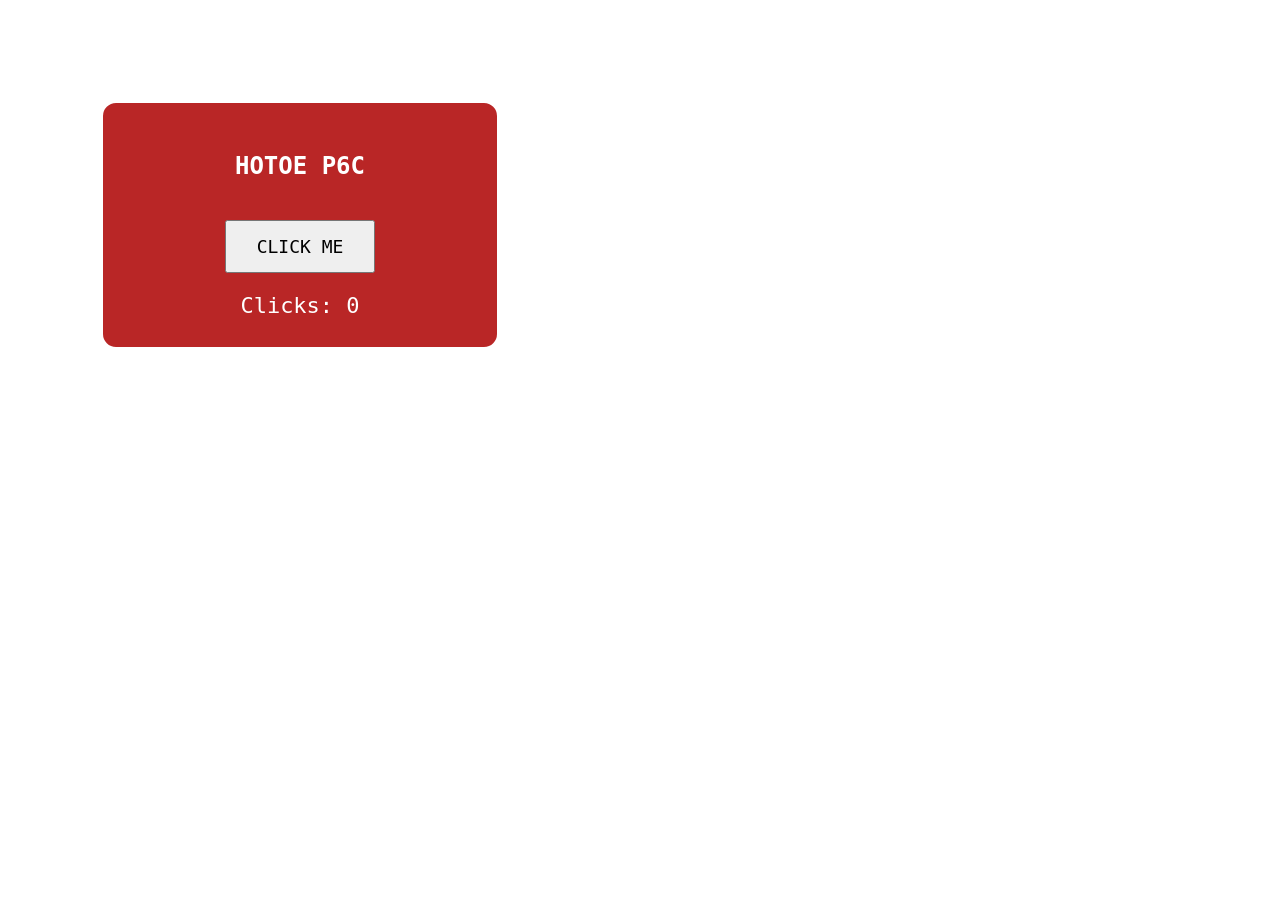
==== prototypes/06d-dynamic-regions/index.html @ 26a4b233 "Prototype 06D1: add JavaScript to native region messaging" ====
<!DOCTYPE html>
<html>
<head>
<meta charset="UTF-8">

<style>
* {
    box-sizing: border-box;
}

html,
body {
    margin: 0;
    width: 100%;
    height: 100%;
    background: transparent;
    overflow: hidden;
}

#sir {
    position: absolute;

    left: 100px;
    top: 100px;

    width: 400px;
    height: 250px;

    background: rgba(180, 20, 20, 0.92);

    border: 3px solid white;
    border-radius: 16px;

    color: white;

    font-family: Consolas, monospace;

    display: flex;
    flex-direction: column;

    align-items: center;
    justify-content: center;

    gap: 20px;
}

button {
    padding: 14px 30px;

    font-family: inherit;
    font-size: 18px;

    cursor: pointer;
}

#counter {
    font-size: 22px;
}
</style>
</head>

<body>

<div id="sir">

    <h2>HOTOE P6C</h2>

    <button id="button">
        CLICK ME
    </button>

    <div id="counter">
        Clicks: 0
    </div>

</div>

<script>
let count = 0;

const button =
    document.getElementById("button");

const counter =
    document.getElementById("counter");

button.addEventListener("click", () => {

    count++;

    counter.textContent =
        `Clicks: ${count}`;

    button.textContent =
        "WEBVIEW RECEIVED CLICK";
});
window.addEventListener("DOMContentLoaded", () => {

    const testRegion = {
        type: "interactive-region",
        x: 100,
        y: 100,
        width: 400,
        height: 250
    };

    console.log("D1 sending region:", testRegion);

    window.chrome.webview.postMessage(testRegion);
});
</script>

</body>
</html>
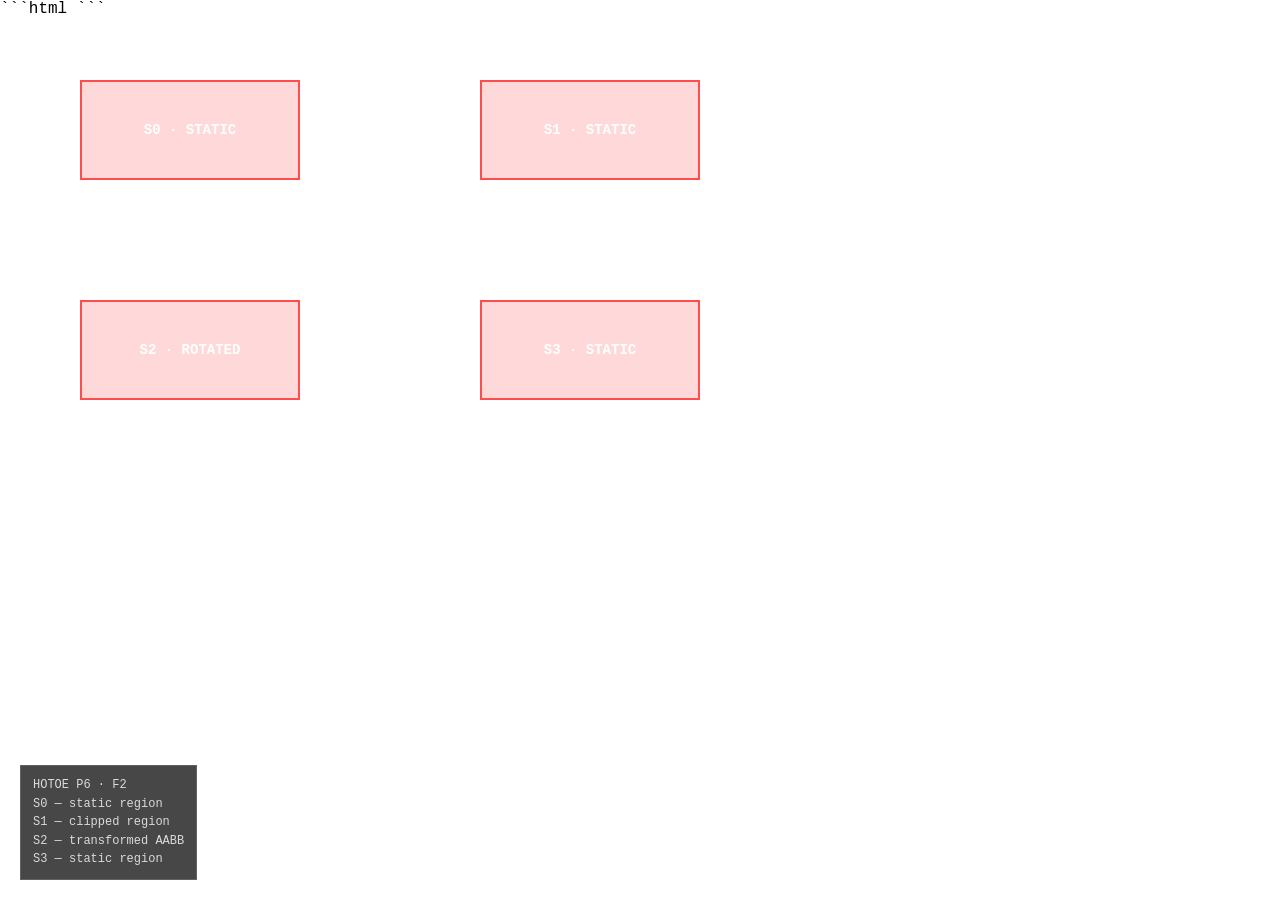
==== commit f6dac607: "Merge 24b02aec195703a90908e485f8eba5fe5548202b into 8e0611c7db1f53d361d02a4a4507cc0bd12f6c87" ====
--- a/prototypes/06d-dynamic-regions/index.html
+++ b/prototypes/06d-dynamic-regions/index.html
@@ -1,114 +1,354 @@
+```html
 <!DOCTYPE html>
-<html>
+<html lang="en">
 <head>
 <meta charset="UTF-8">
+<meta name="viewport" content="width=device-width, initial-scale=1">
+<title>Hotoe P6 — F2 Dynamic Interaction Topology</title>
 
 <style>
-* {
-    box-sizing: border-box;
-}
-
-html,
-body {
-    margin: 0;
-    width: 100%;
-    height: 100%;
-    background: transparent;
-    overflow: hidden;
-}
-
-#sir {
-    position: absolute;
-
-    left: 100px;
-    top: 100px;
-
-    width: 400px;
-    height: 250px;
-
-    background: rgba(180, 20, 20, 0.92);
-
-    border: 3px solid white;
-    border-radius: 16px;
-
-    color: white;
-
-    font-family: Consolas, monospace;
-
-    display: flex;
-    flex-direction: column;
-
-    align-items: center;
-    justify-content: center;
-
-    gap: 20px;
-}
-
-button {
-    padding: 14px 30px;
-
-    font-family: inherit;
-    font-size: 18px;
-
-    cursor: pointer;
-}
-
-#counter {
-    font-size: 22px;
-}
+    * {
+        box-sizing: border-box;
+    }
+
+    html,
+    body {
+        width: 100%;
+        height: 100%;
+        margin: 0;
+        overflow: hidden;
+        background: transparent;
+        font-family: Consolas, "Courier New", monospace;
+    }
+
+    /* ---------------------------------------------------------
+       Test regions
+       --------------------------------------------------------- */
+
+    .sir {
+        position: absolute;
+
+        display: flex;
+        align-items: center;
+        justify-content: center;
+
+        width: 220px;
+        height: 100px;
+
+        color: #fff;
+        font-size: 14px;
+        font-weight: 600;
+
+        background: rgba(255, 45, 45, 0.18);
+        border: 2px solid rgba(255, 70, 70, 0.95);
+
+        user-select: none;
+    }
+
+    .label {
+        pointer-events: none;
+    }
+
+    /* top-left: ordinary rectangle */
+    #s0 {
+        left: 80px;
+        top: 80px;
+    }
+
+    /* top-right: clipping test */
+    
+
+    #s1{
+    left:480px;
+    top:80px;
+}
+
+    /* bottom-left: transformed element */
+    #s2{
+    left:80px;
+    top:300px;
+}
+
+    /* bottom-right: ordinary rectangle */
+    #s3 {
+        left: 480px;
+        top: 300px;
+    }
+
+    /* ---------------------------------------------------------
+       Debug overlay
+       --------------------------------------------------------- */
+
+    #debug {
+        position: absolute;
+        left: 20px;
+        bottom: 20px;
+
+        padding: 10px 12px;
+
+        color: rgba(255,255,255,.8);
+        background: rgba(0,0,0,.72);
+        border: 1px solid rgba(255,255,255,.15);
+
+        font-size: 12px;
+        line-height: 1.55;
+
+        pointer-events: none;
+        user-select: none;
+    }
 </style>
 </head>
 
 <body>
 
-<div id="sir">
-
-    <h2>HOTOE P6C</h2>
-
-    <button id="button">
-        CLICK ME
-    </button>
-
-    <div id="counter">
-        Clicks: 0
+    <!--
+        F1 intentionally tests simple browser → native region reporting.
+
+        S0 : normal rectangle
+        S1 : clipped rectangle
+        S2 : transformed element (AABB only for F1)
+        S3 : normal rectangle
+    -->
+
+    <div id="s0" class="sir">
+        <span class="label">S0 · STATIC</span>
     </div>
 
+    <div id="s1" class="sir">
+    <span class="label">S1 · STATIC</span>
 </div>
 
+    <div id="s2" class="sir">
+        <span class="label">S2 · ROTATED</span>
+    </div>
+
+    <div id="s3" class="sir">
+        <span class="label">S3 · STATIC</span>
+    </div>
+
+    <div id="debug">
+        HOTOE P6 · F2<br>
+        S0 — static region<br>
+        S1 — clipped region<br>
+        S2 — transformed AABB<br>
+        S3 — static region
+    </div>
+
+
 <script>
-let count = 0;
-
-const button =
-    document.getElementById("button");
-
-const counter =
-    document.getElementById("counter");
-
-button.addEventListener("click", () => {
-
-    count++;
-
-    counter.textContent =
-        `Clicks: ${count}`;
-
-    button.textContent =
-        "WEBVIEW RECEIVED CLICK";
-});
-window.addEventListener("DOMContentLoaded", () => {
-
-    const testRegion = {
-        type: "interactive-region",
-        x: 100,
-        y: 100,
-        width: 400,
-        height: 250
+"use strict";
+
+/* ============================================================
+   WebView bridge
+   ============================================================ */
+
+function post(message) {
+    window.chrome?.webview?.postMessage(message);
+}
+
+/* ============================================================
+   Geometry
+   ============================================================ */
+
+function rectOf(el) {
+    const r = el.getBoundingClientRect();
+
+    return {
+        left: r.left,
+        top: r.top,
+        right: r.right,
+        bottom: r.bottom
     };
-
-    console.log("D1 sending region:", testRegion);
-
-    window.chrome.webview.postMessage(testRegion);
+}
+
+function collectRegions() {
+
+    const regions = [];
+
+    document.querySelectorAll(".sir").forEach(el => {
+
+        if (el.style.display === "none")
+            return;
+
+        const r = rectOf(el);
+
+        regions.push({
+            id: el.id,
+            rect: r
+        });
+
+    });
+
+    return regions;
+}
+
+/* ============================================================
+   Synchronization
+   ============================================================ */
+
+let generation = 0;
+
+function sync(reason) {
+
+    generation++;
+
+    post({
+
+        type: "regions",
+
+        stage: "F2",
+
+        generation,
+
+        reason,
+
+        regions: collectRegions()
+
+    });
+
+    console.log(
+        "F2 generation",
+        generation,
+        reason
+    );
+
+}
+
+/* ============================================================
+   Experiment
+   ============================================================ */
+
+function move(el,x,y){
+
+    el.style.left=x+"px";
+    el.style.top=y+"px";
+
+}
+
+requestAnimationFrame(()=>{
+
+    sync("generation-1");
+
+    /* -------------------------------------- */
+    setTimeout(()=>{
+
+        move(
+            document.getElementById("s1"),
+            180,
+            180
+        );
+
+        sync("generation-2-move-s1");
+
+    },2000);
+
+    /* -------------------------------------- */
+
+    setTimeout(()=>{
+
+        document
+            .getElementById("s2")
+            .remove();
+
+        sync("generation-3-remove-s2");
+
+    },4000);
+
+    /* -------------------------------------- */
+
+    setTimeout(()=>{
+
+        const s4=document.createElement("div");
+
+        s4.id="s4";
+        s4.className="sir";
+
+        s4.style.left="620px";
+        s4.style.top="320px";
+
+        s4.innerHTML="<span class='label'>S4 · NEW</span>";
+
+        document.body.appendChild(s4);
+
+        sync("generation-4-add-s4");
+
+    },6000);
+
+    /* -------------------------------------- */
+
+    setTimeout(()=>{
+
+        move(
+            document.getElementById("s0"),
+            320,
+            60
+        );
+
+        move(
+            document.getElementById("s1"),
+            120,
+            340
+        );
+
+        move(
+            document.getElementById("s3"),
+            520,
+            160
+        );
+
+        move(
+            document.getElementById("s4"),
+            700,
+            360
+        );
+
+        sync("generation-5-move-all");
+
+    },8000);
+
+    /* -------------------------------------- */
+
+    setTimeout(()=>{
+
+        document
+            .querySelectorAll(".sir")
+            .forEach(e=>e.remove());
+
+        sync("generation-6-empty");
+
+    },10000);
+
+    /* -------------------------------------- */
+
+    setTimeout(()=>{
+
+        for(let i=0;i<3;i++){
+
+            const d=document.createElement("div");
+
+            d.className="sir";
+
+            d.id="n"+i;
+
+            d.style.left=(80+i*250)+"px";
+            d.style.top=(120+i*120)+"px";
+
+            d.innerHTML=
+                "<span class='label'>N"+
+                i+
+                "</span>";
+
+            document.body.appendChild(d);
+
+        }
+
+        sync("generation-7-new-topology");
+
+    },12000);
+
 });
 </script>
 
 </body>
-</html>+</html>
+```
